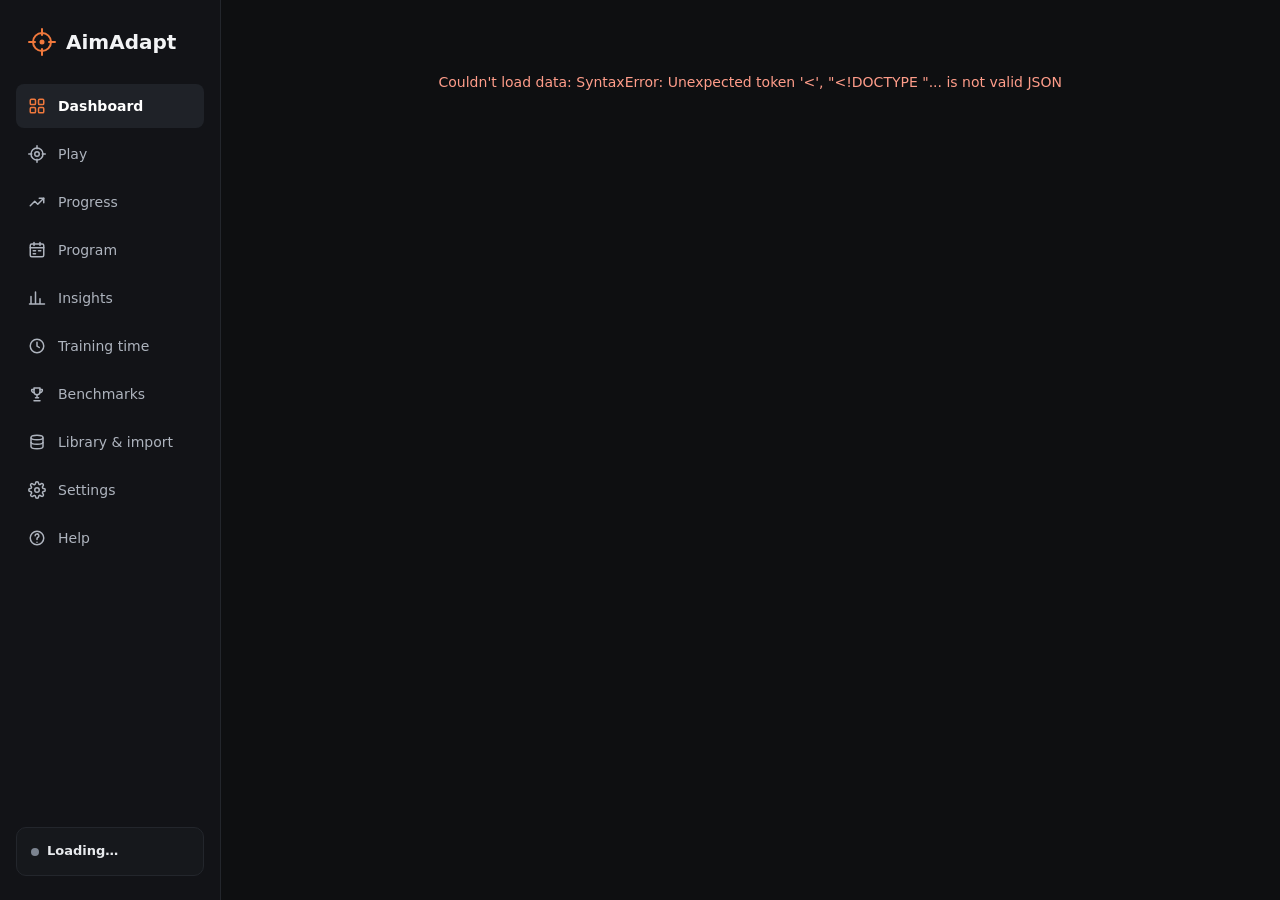
==== crates/aimadapt-app/ui/index.html @ 9742825e "Rename RustyAim to AimAdapt The old name was taken. The app, window titles, guide, docs, crates (aim" ====
<!doctype html>
<html lang="en">
<head>
<meta charset="utf-8">
<meta name="viewport" content="width=device-width, initial-scale=1">
<title>AimAdapt</title>
<link rel="stylesheet" href="styles.css">
</head>
<body>
<div class="app">
  <nav class="sidebar" aria-label="Main">
    <div class="brand">
      <svg width="28" height="28" viewBox="0 0 28 28" aria-hidden="true"><circle cx="14" cy="14" r="9" fill="none" stroke="#f0783c" stroke-width="2"></circle><circle cx="14" cy="14" r="2.5" fill="#f0783c"></circle><path d="M14 1v6M14 21v6M1 14h6M21 14h6" stroke="#f0783c" stroke-width="2" stroke-linecap="round"></path></svg>
      AimAdapt
    </div>
    <a class="nav" href="#dashboard" data-view="dashboard">
      <svg width="18" height="18" viewBox="0 0 24 24" fill="none" stroke-width="2" aria-hidden="true"><rect x="3" y="3" width="7" height="7" rx="1.5"></rect><rect x="14" y="3" width="7" height="7" rx="1.5"></rect><rect x="3" y="14" width="7" height="7" rx="1.5"></rect><rect x="14" y="14" width="7" height="7" rx="1.5"></rect></svg>Dashboard</a>
    <a class="nav" href="#play" data-view="play">
      <svg width="18" height="18" viewBox="0 0 24 24" fill="none" stroke-width="2" stroke-linecap="round" aria-hidden="true"><circle cx="12" cy="12" r="8"></circle><circle cx="12" cy="12" r="3"></circle><path d="M12 1v4M12 19v4M1 12h4M19 12h4"></path></svg>Play</a>
    <a class="nav" href="#progress" data-view="progress">
      <svg width="18" height="18" viewBox="0 0 24 24" fill="none" stroke-width="2" stroke-linecap="round" stroke-linejoin="round" aria-hidden="true"><path d="M3 17l6-6 4 4 8-8"></path><path d="M15 7h6v6"></path></svg>Progress</a>
    <a class="nav" href="#program" data-view="program">
      <svg width="18" height="18" viewBox="0 0 24 24" fill="none" stroke-width="2" stroke-linecap="round" stroke-linejoin="round" aria-hidden="true"><rect x="3" y="4" width="18" height="17" rx="2"></rect><path d="M3 9h18M8 2v4M16 2v4M7 13h3M7 17h3M14 13h3"></path></svg>Program</a>
    <a class="nav" href="#insights" data-view="insights">
      <svg width="18" height="18" viewBox="0 0 24 24" fill="none" stroke-width="2" stroke-linecap="round" aria-hidden="true"><path d="M4 20V10M10 20V4M16 20v-7M22 20H2"></path></svg>Insights</a>
    <a class="nav" href="#training" data-view="training">
      <svg width="18" height="18" viewBox="0 0 24 24" fill="none" stroke-width="2" stroke-linecap="round" aria-hidden="true"><circle cx="12" cy="12" r="9"></circle><path d="M12 7v5l3 2"></path></svg>Training time</a>
    <a class="nav" href="#benchmarks" data-view="benchmarks">
      <svg width="18" height="18" viewBox="0 0 24 24" fill="none" stroke-width="2" stroke-linecap="round" stroke-linejoin="round" aria-hidden="true"><path d="M8 4h8v5a4 4 0 0 1-8 0z"></path><path d="M8 6H5a3 3 0 0 0 3 4M16 6h3a3 3 0 0 1-3 4"></path><path d="M12 13v4M8 21h8M10 17h4"></path></svg>Benchmarks</a>
    <a class="nav" href="#library" data-view="library">
      <svg width="18" height="18" viewBox="0 0 24 24" fill="none" stroke-width="2" aria-hidden="true"><ellipse cx="12" cy="6" rx="8" ry="3"></ellipse><path d="M4 6v12c0 1.7 3.6 3 8 3s8-1.3 8-3V6"></path><path d="M4 12c0 1.7 3.6 3 8 3s8-1.3 8-3"></path></svg>Library &amp; import</a>
    <a class="nav" href="#settings" data-view="settings">
      <svg width="18" height="18" viewBox="0 0 24 24" fill="none" stroke-width="2" stroke-linecap="round" aria-hidden="true"><circle cx="12" cy="12" r="3"></circle><path d="M19.4 15a1.7 1.7 0 0 0 .3 1.8l.1.1a2 2 0 1 1-2.8 2.8l-.1-.1a1.7 1.7 0 0 0-1.8-.3 1.7 1.7 0 0 0-1 1.5V21a2 2 0 1 1-4 0v-.1a1.7 1.7 0 0 0-1.1-1.5 1.7 1.7 0 0 0-1.8.3l-.1.1a2 2 0 1 1-2.8-2.8l.1-.1a1.7 1.7 0 0 0 .3-1.8 1.7 1.7 0 0 0-1.5-1H3a2 2 0 1 1 0-4h.1a1.7 1.7 0 0 0 1.5-1.1 1.7 1.7 0 0 0-.3-1.8l-.1-.1a2 2 0 1 1 2.8-2.8l.1.1a1.7 1.7 0 0 0 1.8.3H9a1.7 1.7 0 0 0 1-1.5V3a2 2 0 1 1 4 0v.1a1.7 1.7 0 0 0 1 1.5 1.7 1.7 0 0 0 1.8-.3l.1-.1a2 2 0 1 1 2.8 2.8l-.1.1a1.7 1.7 0 0 0-.3 1.8V9a1.7 1.7 0 0 0 1.5 1H21a2 2 0 1 1 0 4h-.1a1.7 1.7 0 0 0-1.5 1z"></path></svg>Settings</a>
    <a class="nav" href="#help" data-view="help">
      <svg width="18" height="18" viewBox="0 0 24 24" fill="none" stroke-width="2" stroke-linecap="round" aria-hidden="true"><circle cx="12" cy="12" r="9"></circle><path d="M9.5 9a2.5 2.5 0 1 1 3.5 2.3c-.6.3-1 .9-1 1.6V14M12 17.5v.01"></path></svg>Help</a>
    <div class="status" id="status">
      <div class="status-title"><span class="dot off"></span>Loading…</div>
    </div>
  </nav>
  <main class="content" id="main" tabindex="-1">
    <div class="empty-state">Loading your training data…</div>
  </main>
</div>
<script src="app.js"></script>
<script src="trainer.js"></script>
<script src="insights.js"></script>
<script src="settings.js"></script>
<script src="program.js"></script>
<script src="help.js"></script>
</body>
</html>
---- crates/aimadapt-app/ui/styles.css ----
:root {
  --bg: #0e0f11;
  --sidebar: #121317;
  --surface: #16181c;
  --surface-2: #1b1e23;
  --well: #0f1013;
  --border: #262a31;
  --border-soft: #23262c;
  --control: #2e333b;
  --text: #e8eaed;
  --text-strong: #f3f4f6;
  --muted: #aeb4be;
  --dim: #9aa1ac;
  --faint: #7c8490;
  --rust: #f0783c;
  --rust-text: #f59a62;
  --rust-tint: #24170f;
  --rust-border: #4d2b18;
  --rust-on: #1a0e07;
  --blue: #5aa9ff;
  --gold: #f2c14e;
  --session: #4a5160;
  --heat-1: #4a2a1a;
  --heat-2: #8a4422;
  --heat-3: #c65a2a;
  --heat-4: #f0783c;
  --font: "Segoe UI Variable Text", "Segoe UI", system-ui, sans-serif;
  --font-display: "Segoe UI Variable Display", "Segoe UI", system-ui, sans-serif;
  --font-mono: "Cascadia Mono", "Cascadia Code", Consolas, monospace;
  color-scheme: dark;
}

* { box-sizing: border-box; }
html, body { margin: 0; height: 100%; background: var(--bg); }
body { color: var(--text); font: 14px/1.45 var(--font); }
a { color: var(--rust-text); text-decoration: none; }
a:hover { color: #ffb98c; }
button, input, select { font: inherit; color: inherit; }
button { cursor: pointer; }
h1, h2, h3 { margin: 0; font-family: var(--font-display); color: var(--text-strong); letter-spacing: -0.01em; }
h1 { font-size: 32px; font-weight: 700; }
h2 { font-size: 18px; font-weight: 700; }
h3 { font-size: 16px; font-weight: 700; }
.mono { font-family: var(--font-mono); }
.muted { color: var(--dim); }
.small { font-size: 12px; }
.sr-only { position: absolute; width: 1px; height: 1px; overflow: hidden; clip: rect(0 0 0 0); }

/* Layout */
.app { display: flex; flex-wrap: wrap; min-height: 100vh; }
.sidebar { flex: 1 1 220px; max-width: 100%; padding: 24px 16px; background: var(--sidebar); border-right: 1px solid var(--border-soft); display: flex; flex-direction: column; gap: 4px; }
.brand { display: flex; align-items: center; gap: 10px; padding: 4px 12px 24px; font: 700 20px var(--font-display); color: var(--text-strong); }
.nav { display: flex; align-items: center; gap: 12px; min-height: 44px; padding: 0 12px; border-radius: 8px; color: var(--muted); font-weight: 500; }
.nav svg { stroke: currentColor; }
.nav:hover { background: #1a1d22; color: #fff; }
.nav.active { background: #1f2228; color: #fff; font-weight: 600; }
.nav.active svg { stroke: var(--rust); }
.status { margin-top: auto; padding: 14px; border-radius: 10px; background: var(--surface); border: 1px solid var(--border-soft); display: flex; flex-direction: column; gap: 4px; }
.status-title { display: flex; align-items: center; gap: 8px; font-weight: 600; font-size: 13px; }
.dot { width: 8px; height: 8px; border-radius: 50%; background: var(--blue); flex: none; }
.dot.off { background: var(--faint); }
.content { flex: 999 1 560px; min-width: 0; padding: 32px 40px 56px; }
.page { display: flex; flex-direction: column; gap: 24px; }
.page-head { display: flex; flex-wrap: wrap; align-items: flex-end; justify-content: space-between; gap: 16px; }
.eyebrow { font-size: 13px; color: var(--dim); font-weight: 500; margin-bottom: 4px; }
.row { display: flex; flex-wrap: wrap; gap: 16px; }
.row > * { min-width: 0; }
.grow-3 { flex: 3 1 480px; }
.grow-2 { flex: 2 1 340px; }
.grow-1 { flex: 1 1 320px; }
.grid { display: grid; grid-template-columns: repeat(auto-fit, minmax(300px, 1fr)); gap: 16px; align-items: start; }
.kpis { display: grid; grid-template-columns: repeat(auto-fit, minmax(170px, 1fr)); gap: 16px; }

/* Cards */
.card { background: var(--surface); border: 1px solid var(--border); border-radius: 12px; padding: 20px; display: flex; flex-direction: column; gap: 14px; }
.card-head { display: flex; flex-wrap: wrap; justify-content: space-between; align-items: baseline; gap: 8px; }
.kpi { background: var(--surface); border: 1px solid var(--border); border-radius: 12px; padding: 18px 20px; display: flex; flex-direction: column; gap: 4px; }
.kpi-label { font-size: 12px; font-weight: 600; letter-spacing: 0.05em; text-transform: uppercase; color: var(--dim); }
.kpi-value { font: 600 28px var(--font-mono); color: var(--text-strong); }
.kpi-value small { font-size: 15px; color: var(--dim); }
.kpi-note { font-size: 13px; color: var(--dim); }
.tile { padding: 12px 14px; border-radius: 10px; background: var(--surface-2); }
.tile .kpi-value { font-size: 20px; }
.note { padding: 14px; border-radius: 10px; background: var(--surface-2); display: flex; flex-direction: column; gap: 4px; }
.note-title { font-weight: 600; color: var(--text-strong); }
.note-body { font-size: 13px; color: var(--muted); }
.banner { display: flex; flex-wrap: wrap; align-items: center; gap: 16px; padding: 16px 20px; border-radius: 12px; background: var(--rust-tint); border: 1px solid var(--rust-border); }
.banner-title { font-weight: 600; color: #ffe3d2; }
.banner-body { font-size: 13px; color: #d9b9a6; }
.banner.info { background: #13202f; border-color: #23405f; }
.banner.info .banner-title { color: #dceBff; }
.banner.info .banner-body { color: #a9c4e4; }
.bar-track { height: 6px; border-radius: 3px; background: var(--border); overflow: hidden; }
.bar-fill { height: 100%; background: var(--rust); }

/* Controls */
.btn { min-height: 44px; padding: 0 16px; border-radius: 10px; border: 1px solid var(--control); background: #1a1d22; color: var(--text); font-weight: 500; display: inline-flex; align-items: center; gap: 8px; }
.btn:hover { background: #22262c; }
.btn.primary { background: var(--rust); border-color: var(--rust); color: var(--rust-on); font-weight: 600; }
.btn.primary:hover { background: #f58a52; }
.btn:disabled { opacity: 0.6; cursor: default; }
.chips { display: flex; flex-wrap: wrap; gap: 6px; }
.chip { min-height: 32px; padding: 0 12px; border-radius: 16px; border: 1px solid var(--control); background: transparent; color: var(--muted); font-size: 12px; font-weight: 500; }
.chip.on { border-color: var(--rust); background: #2a1a12; color: #ffd9c4; font-weight: 600; }
.field { display: flex; align-items: center; gap: 8px; min-height: 44px; padding: 0 12px; border-radius: 10px; border: 1px solid var(--control); background: var(--well); }
.field input { flex: 1; min-width: 0; border: 0; outline: none; background: transparent; }
select.select { min-height: 44px; padding: 0 12px; border-radius: 10px; border: 1px solid var(--control); background: #1a1d22; }
.icon-btn { width: 40px; height: 40px; border-radius: 8px; border: 1px solid var(--control); background: #1a1d22; display: inline-flex; align-items: center; justify-content: center; }

/* Lists and tables */
.list-row { display: flex; align-items: center; gap: 12px; padding: 10px 0; border-top: 1px solid var(--border-soft); }
.list-row .main { flex: 1; min-width: 0; }
.list-row .title { font-weight: 600; color: var(--text-strong); overflow: hidden; text-overflow: ellipsis; white-space: nowrap; }
.list-row .sub { font-size: 12px; color: var(--dim); }
.num { font-family: var(--font-mono); font-weight: 600; }
.pos { color: var(--blue); }
.table-wrap { overflow-x: auto; }
table { width: 100%; border-collapse: collapse; font-size: 13px; }
th { padding: 8px; text-align: left; color: var(--dim); font-weight: 600; }
td { padding: 9px 8px; border-top: 1px solid var(--border-soft); }
th:first-child, td:first-child { padding-left: 0; }
td.r, th.r { text-align: right; }
.tag { display: inline-block; padding: 1px 8px; border-radius: 10px; font-size: 11px; font-weight: 600; background: #2a1a12; color: #ffd9c4; }
.tag.gold { background: #2e2610; color: var(--gold); }
.tag.grey { background: var(--surface-2); color: var(--dim); }
.path { padding: 12px 14px; border-radius: 10px; background: var(--well); border: 1px solid var(--border-soft); font: 13px var(--font-mono); color: #cdd2d9; overflow-x: auto; white-space: nowrap; }

/* Scenario picker */
.scenario-list { display: flex; flex-direction: column; max-height: 720px; overflow-y: auto; }
.scenario-item { display: flex; gap: 10px; align-items: center; text-align: left; padding: 12px; border: 0; border-top: 1px solid var(--border-soft); background: transparent; border-radius: 0; }
.scenario-item:hover { background: #1a1d22; }
.scenario-item.on { border: 1px solid var(--rust-border); background: var(--rust-tint); border-radius: 10px; }
.scenario-item .name { display: block; font-weight: 500; color: var(--text); }
.scenario-item .sub { display: block; font-size: 12px; color: var(--dim); }

/* Charts */
.legend { display: flex; flex-wrap: wrap; gap: 16px; font-size: 12px; color: var(--muted); }
.legend span { display: inline-flex; align-items: center; gap: 6px; }
.swatch { width: 10px; height: 10px; border-radius: 2px; display: inline-block; }
.bars { position: relative; flex: 1; min-height: 220px; display: flex; gap: 12px; }
.bars .goal { position: absolute; left: 0; right: 0; border-top: 2px dashed #5c6370; pointer-events: none; }
.bar-col { flex: 1; display: flex; flex-direction: column; align-items: center; gap: 6px; min-width: 0; }
.bar-val { height: 18px; font: 12px var(--font-mono); color: var(--text); white-space: nowrap; }
.bar-area { flex: 1; width: 100%; display: flex; gap: 4px; align-items: flex-end; justify-content: center; border-bottom: 1px solid var(--control); }
.bar { width: 40%; max-width: 22px; border-radius: 4px 4px 0 0; }
.bar-label { height: 18px; font-size: 12px; color: var(--dim); white-space: nowrap; }
.today .bar-val, .today .bar-label { color: var(--rust-text); font-weight: 600; }
.hbar { display: flex; align-items: center; gap: 10px; }
.hbar .lbl { width: 40px; color: var(--muted); }
.hbar .track { flex: 1; height: 18px; background: var(--surface-2); border-radius: 4px; overflow: hidden; }
.hbar .fill { height: 100%; background: var(--rust); border-radius: 4px; }
.hbar .val { width: 60px; text-align: right; font-family: var(--font-mono); }
.calendar { display: grid; grid-template-columns: repeat(7, minmax(0, 1fr)); gap: 6px; }
.cal-head { font-size: 12px; color: var(--dim); text-align: center; }
.cal { height: 52px; border-radius: 8px; background: var(--surface-2); padding: 6px 8px; display: flex; flex-direction: column; justify-content: space-between; font-size: 12px; color: var(--dim); }
.cal.out { background: #121317; color: #5c6370; }
.cal .mins { font: 600 12px var(--font-mono); color: #fff; }
.cal.l1 { background: var(--heat-1); color: #e8c9b6; }
.cal.l2 { background: var(--heat-2); color: #ffe3d2; }
.cal.l3 { background: var(--heat-3); color: #ffe3d2; }
.cal.l4 { background: var(--heat-4); color: #2a1206; }
.cal.l4 .mins { color: var(--rust-on); }
.cal.is-today { outline: 2px solid var(--rust); outline-offset: -2px; color: #fff; font-weight: 600; }
.heat-legend { display: flex; align-items: center; gap: 6px; font-size: 12px; color: var(--dim); justify-content: flex-end; }
.heat-legend i { width: 14px; height: 14px; border-radius: 3px; display: inline-block; }
.timeline { display: flex; flex-direction: column; gap: 10px; }
.tl-row { display: flex; align-items: center; gap: 12px; }
.tl-day { width: 72px; font-size: 13px; color: var(--muted); flex: none; }
.tl-track { position: relative; flex: 1; height: 26px; background: var(--surface-2); border-radius: 6px; }
.tl-track.empty { background: transparent; border: 1px dashed var(--session); }
.tl-block { position: absolute; top: 3px; bottom: 3px; min-width: 4px; background: var(--rust); border-radius: 4px; }
.tl-total { width: 56px; text-align: right; font: 13px var(--font-mono); flex: none; }
.tl-axis { position: relative; flex: 1; height: 16px; font: 11px var(--font-mono); color: var(--dim); }
.tl-axis span { position: absolute; transform: translateX(-50%); }
.hours { height: 140px; display: flex; gap: 3px; align-items: flex-end; border-bottom: 1px solid var(--control); }
.hours div { flex: 1; background: var(--rust); border-radius: 3px 3px 0 0; min-height: 0; }
.hour-axis { display: flex; gap: 3px; font: 11px var(--font-mono); color: var(--dim); }
.hour-axis span { flex: 1; }
svg text { font-family: var(--font); }
.empty-state { padding: 40px 20px; text-align: center; color: var(--dim); }
.error { color: #ff9d8a; }

/* Play screen and scenario editor */
.form-grid { display: grid; grid-template-columns: repeat(auto-fit, minmax(240px, 1fr)); gap: 14px 18px; align-items: start; }
.form-row { display: flex; flex-direction: column; gap: 6px; min-width: 0; }
.form-row > span:first-child, .form-row > label { font-size: 12px; font-weight: 600; color: var(--muted); }
.form-row.check { flex-direction: row; align-items: center; gap: 10px; min-height: 44px; }
.form-row.check input { width: 18px; height: 18px; accent-color: var(--rust); }
.form-row.check span { font-size: 14px; font-weight: 500; color: var(--text); }
.form-row .help { font-size: 12px; color: var(--dim); }
.field:has(input[type="color"]) { max-width: 140px; }
.field input[type="color"] { padding: 0; height: 30px; border: 0; background: transparent; cursor: pointer; }
.field input[type="number"] { font-family: var(--font-mono); }
.pair { display: flex; flex-wrap: wrap; align-items: center; gap: 8px; }
.pair .field { flex: 1 1 90px; }
.textarea { width: 100%; padding: 10px 12px; border-radius: 10px; border: 1px solid var(--control); background: var(--well); color: var(--text); font: inherit; resize: vertical; }
.editor-groups { display: flex; flex-direction: column; gap: 16px; }
.problems { margin: 6px 0 0; padding-left: 18px; color: #ffd9c4; font-size: 13px; }
.scenario-card h3 { font-size: 17px; }
.scenario-card .chips .btn { min-height: 38px; }

/* Workouts, knobs, display helper */
.workout-list { display: flex; flex-direction: column; }
.workout-row { display: flex; flex-wrap: wrap; align-items: center; gap: 12px; padding: 12px 0; border-top: 1px solid var(--border-soft); }
.workout-row:first-child { border-top: 0; }
.workout-row .main { flex: 1 1 320px; min-width: 0; display: flex; flex-direction: column; gap: 2px; }
.workout-row .title { font-weight: 600; color: var(--text-strong); }
.workout-row .sub { font-size: 12px; color: var(--dim); }
.knobs, .workout-items { display: flex; flex-direction: column; gap: 8px; }
.knob-row { display: grid; grid-template-columns: minmax(150px, 1.4fr) minmax(90px, 1fr) minmax(90px, 1fr) 40px; align-items: center; gap: 8px; }
.knob-row .select, .knob-row .field { min-width: 0; width: 100%; }
.workout-items .knob-row { grid-template-columns: 20px minmax(160px, 2fr) minmax(90px, 0.8fr) minmax(110px, 1fr) 40px 40px 40px; }
.form-row.wide { grid-column: 1 / -1; }
.size-helper { display: flex; flex-wrap: wrap; align-items: center; gap: 8px; font-size: 13px; color: var(--muted); }
.small-field { width: 100px; }
.card h3 { margin-top: 4px; }
.neg { color: #ff9d8a; }
.hbars { display: flex; flex-direction: column; gap: 8px; }
.hbar .lbl.wide { width: 96px; font-size: 12px; }
.hbar .val { width: 52px; }
.hbar .fill { display: block; }
.insight-grid { columns: 2 460px; column-gap: 16px; }
.insight-grid > .card { break-inside: avoid; margin-bottom: 16px; }

/* Settings profiles */
.profile-bar { display: flex; flex-wrap: wrap; align-items: center; gap: 12px 16px; padding: 12px 16px; border-radius: 12px; background: var(--surface); border: 1px solid var(--border); }
.profile-pick { display: flex; align-items: center; gap: 10px; }
.profile-bar > .small { flex: 1 1 280px; }
.field-label { margin-top: 4px; }
.link-btn { border: 0; background: none; padding: 0; color: var(--rust-text); font-size: 12px; text-decoration: underline; }
.crosshair-preview { display: flex; align-items: center; gap: 12px; }
.crosshair-preview svg { border-radius: 8px; image-rendering: pixelated; }

/* Program */
.today-card { border-color: var(--rust-border); }
.blocks { display: flex; flex-direction: column; gap: 6px; font-size: 13px; }
.block-row { display: flex; gap: 12px; }
.block-label { width: 96px; flex: none; color: var(--dim); font-weight: 600; font-size: 12px; text-transform: uppercase; letter-spacing: 0.04em; padding-top: 1px; }
.week-grid { display: grid; grid-template-columns: repeat(7, minmax(0, 1fr)); gap: 8px; }
@media (max-width: 900px) { .week-grid { grid-template-columns: repeat(2, minmax(0, 1fr)); } }
.week-day { padding: 12px; border-radius: 10px; background: var(--surface-2); display: flex; flex-direction: column; gap: 6px; min-width: 0; }
.week-day.rest { background: #121317; }
.week-day.is-today { outline: 2px solid var(--rust); outline-offset: -2px; }
.week-day .tag { align-self: flex-start; }
.wd-name { font-weight: 600; color: var(--text-strong); }
.wd-focus { min-height: 32px; }
.hbar .lbl.skill-lbl { width: 140px; font-size: 13px; }
.hbar .track.diverge { position: relative; background: var(--surface-2); }
.hbar .track.diverge::before { content: ""; position: absolute; left: 50%; top: 0; bottom: 0; border-left: 1px solid var(--control); }
.hbar .track.diverge .fill { position: absolute; top: 0; bottom: 0; }
.neg-fill { background: #c65a5a !important; }

/* Help */
.head-actions { display: flex; flex-wrap: wrap; align-items: center; gap: 8px; }
.help-link { display: inline-flex; align-items: center; gap: 6px; min-height: 32px; padding: 0 10px; border-radius: 8px; color: var(--muted); font-size: 13px; }
.help-link:hover { color: var(--text-strong); background: var(--surface-2); }
.help-search { min-width: 240px; }
.help-layout { display: flex; gap: 20px; align-items: flex-start; }
.help-toc { position: sticky; top: 16px; flex: 0 0 200px; padding: 12px; gap: 2px; }
.help-toc a { display: block; padding: 6px 8px; border-radius: 6px; color: var(--muted); font-size: 13px; }
.help-toc a:hover { color: var(--text-strong); background: var(--surface-2); }
.help-body { flex: 1 1 0; min-width: 0; display: flex; flex-direction: column; gap: 16px; }
.guide { scroll-margin-top: 16px; font-size: 14px; line-height: 1.6; color: var(--text); }
.guide p, .guide ul, .guide ol { margin: 0; }
.guide ul, .guide ol { padding-left: 22px; display: flex; flex-direction: column; gap: 4px; }
.guide li > ul { margin-top: 4px; }
.guide h3 { font-size: 15px; margin: 6px 0 0; }
.guide strong { color: var(--text-strong); }
.guide code { font-family: var(--font-mono); font-size: 12.5px; background: var(--well); border: 1px solid var(--border-soft); border-radius: 4px; padding: 1px 5px; }
.guide a { color: var(--blue); }
.guide td, .guide th { vertical-align: top; }
@media (max-width: 760px) {
  .help-layout { flex-direction: column; }
  .help-toc { position: static; flex: none; width: 100%; display: flex; flex-wrap: wrap; }
}
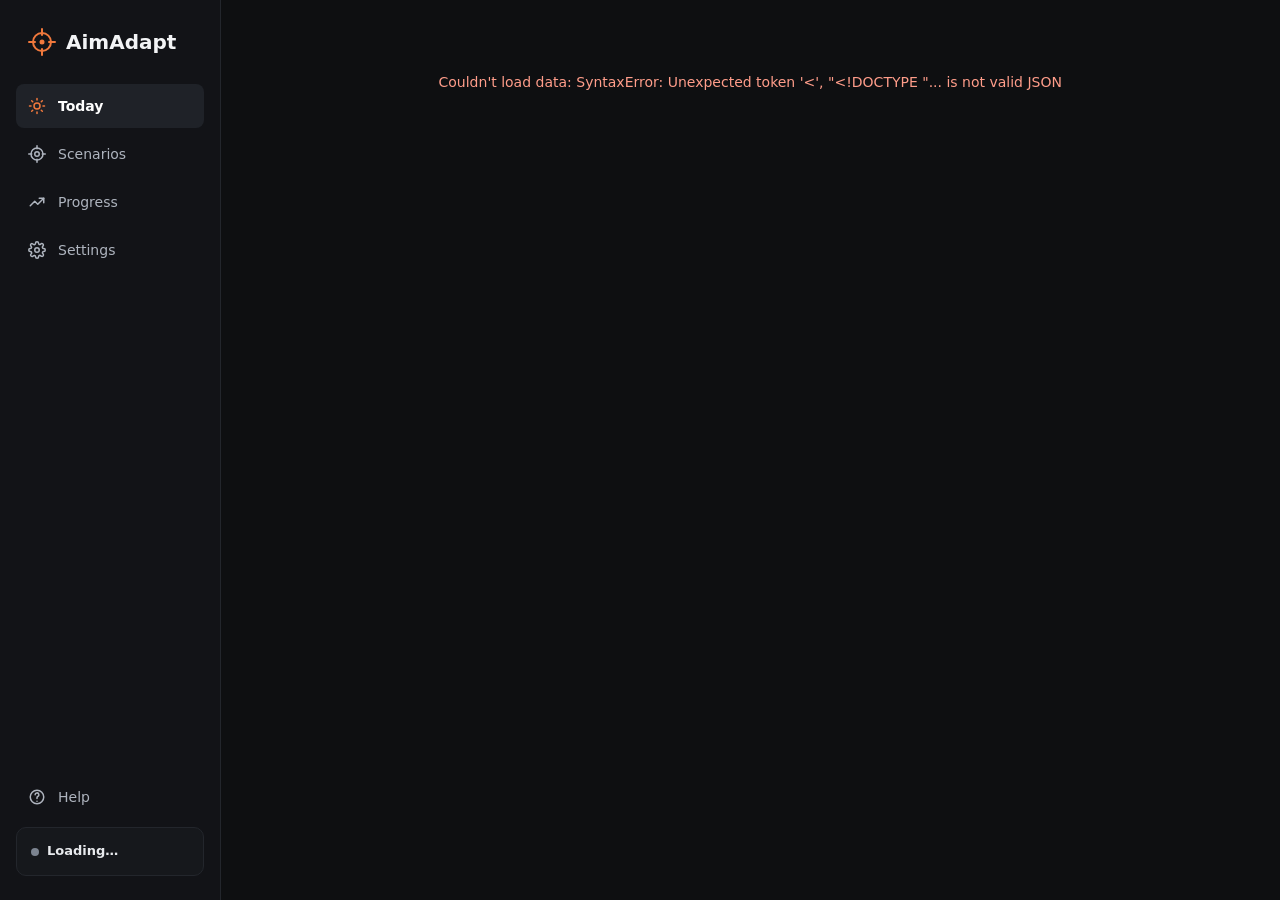
==== commit 867abaf4: "Simplify the app to four pages: Today, Scenarios, Progress, Settings The sidebar had grown to nine p" ====
--- a/crates/aimadapt-app/ui/index.html
+++ b/crates/aimadapt-app/ui/index.html
@@ -13,28 +13,20 @@
       <svg width="28" height="28" viewBox="0 0 28 28" aria-hidden="true"><circle cx="14" cy="14" r="9" fill="none" stroke="#f0783c" stroke-width="2"></circle><circle cx="14" cy="14" r="2.5" fill="#f0783c"></circle><path d="M14 1v6M14 21v6M1 14h6M21 14h6" stroke="#f0783c" stroke-width="2" stroke-linecap="round"></path></svg>
       AimAdapt
     </div>
-    <a class="nav" href="#dashboard" data-view="dashboard">
-      <svg width="18" height="18" viewBox="0 0 24 24" fill="none" stroke-width="2" aria-hidden="true"><rect x="3" y="3" width="7" height="7" rx="1.5"></rect><rect x="14" y="3" width="7" height="7" rx="1.5"></rect><rect x="3" y="14" width="7" height="7" rx="1.5"></rect><rect x="14" y="14" width="7" height="7" rx="1.5"></rect></svg>Dashboard</a>
-    <a class="nav" href="#play" data-view="play">
-      <svg width="18" height="18" viewBox="0 0 24 24" fill="none" stroke-width="2" stroke-linecap="round" aria-hidden="true"><circle cx="12" cy="12" r="8"></circle><circle cx="12" cy="12" r="3"></circle><path d="M12 1v4M12 19v4M1 12h4M19 12h4"></path></svg>Play</a>
+    <a class="nav" href="#today" data-view="today">
+      <svg width="18" height="18" viewBox="0 0 24 24" fill="none" stroke-width="2" stroke-linecap="round" aria-hidden="true"><circle cx="12" cy="12" r="4"></circle><path d="M12 2v2M12 20v2M2 12h2M20 12h2M4.9 4.9l1.4 1.4M17.7 17.7l1.4 1.4M4.9 19.1l1.4-1.4M17.7 6.3l1.4-1.4"></path></svg>Today</a>
+    <a class="nav" href="#scenarios" data-view="scenarios">
+      <svg width="18" height="18" viewBox="0 0 24 24" fill="none" stroke-width="2" stroke-linecap="round" aria-hidden="true"><circle cx="12" cy="12" r="8"></circle><circle cx="12" cy="12" r="3"></circle><path d="M12 1v4M12 19v4M1 12h4M19 12h4"></path></svg>Scenarios</a>
     <a class="nav" href="#progress" data-view="progress">
       <svg width="18" height="18" viewBox="0 0 24 24" fill="none" stroke-width="2" stroke-linecap="round" stroke-linejoin="round" aria-hidden="true"><path d="M3 17l6-6 4 4 8-8"></path><path d="M15 7h6v6"></path></svg>Progress</a>
-    <a class="nav" href="#program" data-view="program">
-      <svg width="18" height="18" viewBox="0 0 24 24" fill="none" stroke-width="2" stroke-linecap="round" stroke-linejoin="round" aria-hidden="true"><rect x="3" y="4" width="18" height="17" rx="2"></rect><path d="M3 9h18M8 2v4M16 2v4M7 13h3M7 17h3M14 13h3"></path></svg>Program</a>
-    <a class="nav" href="#insights" data-view="insights">
-      <svg width="18" height="18" viewBox="0 0 24 24" fill="none" stroke-width="2" stroke-linecap="round" aria-hidden="true"><path d="M4 20V10M10 20V4M16 20v-7M22 20H2"></path></svg>Insights</a>
-    <a class="nav" href="#training" data-view="training">
-      <svg width="18" height="18" viewBox="0 0 24 24" fill="none" stroke-width="2" stroke-linecap="round" aria-hidden="true"><circle cx="12" cy="12" r="9"></circle><path d="M12 7v5l3 2"></path></svg>Training time</a>
-    <a class="nav" href="#benchmarks" data-view="benchmarks">
-      <svg width="18" height="18" viewBox="0 0 24 24" fill="none" stroke-width="2" stroke-linecap="round" stroke-linejoin="round" aria-hidden="true"><path d="M8 4h8v5a4 4 0 0 1-8 0z"></path><path d="M8 6H5a3 3 0 0 0 3 4M16 6h3a3 3 0 0 1-3 4"></path><path d="M12 13v4M8 21h8M10 17h4"></path></svg>Benchmarks</a>
-    <a class="nav" href="#library" data-view="library">
-      <svg width="18" height="18" viewBox="0 0 24 24" fill="none" stroke-width="2" aria-hidden="true"><ellipse cx="12" cy="6" rx="8" ry="3"></ellipse><path d="M4 6v12c0 1.7 3.6 3 8 3s8-1.3 8-3V6"></path><path d="M4 12c0 1.7 3.6 3 8 3s8-1.3 8-3"></path></svg>Library &amp; import</a>
     <a class="nav" href="#settings" data-view="settings">
       <svg width="18" height="18" viewBox="0 0 24 24" fill="none" stroke-width="2" stroke-linecap="round" aria-hidden="true"><circle cx="12" cy="12" r="3"></circle><path d="M19.4 15a1.7 1.7 0 0 0 .3 1.8l.1.1a2 2 0 1 1-2.8 2.8l-.1-.1a1.7 1.7 0 0 0-1.8-.3 1.7 1.7 0 0 0-1 1.5V21a2 2 0 1 1-4 0v-.1a1.7 1.7 0 0 0-1.1-1.5 1.7 1.7 0 0 0-1.8.3l-.1.1a2 2 0 1 1-2.8-2.8l.1-.1a1.7 1.7 0 0 0 .3-1.8 1.7 1.7 0 0 0-1.5-1H3a2 2 0 1 1 0-4h.1a1.7 1.7 0 0 0 1.5-1.1 1.7 1.7 0 0 0-.3-1.8l-.1-.1a2 2 0 1 1 2.8-2.8l.1.1a1.7 1.7 0 0 0 1.8.3H9a1.7 1.7 0 0 0 1-1.5V3a2 2 0 1 1 4 0v.1a1.7 1.7 0 0 0 1 1.5 1.7 1.7 0 0 0 1.8-.3l.1-.1a2 2 0 1 1 2.8 2.8l-.1.1a1.7 1.7 0 0 0-.3 1.8V9a1.7 1.7 0 0 0 1.5 1H21a2 2 0 1 1 0 4h-.1a1.7 1.7 0 0 0-1.5 1z"></path></svg>Settings</a>
+    <div class="nav-foot">
     <a class="nav" href="#help" data-view="help">
       <svg width="18" height="18" viewBox="0 0 24 24" fill="none" stroke-width="2" stroke-linecap="round" aria-hidden="true"><circle cx="12" cy="12" r="9"></circle><path d="M9.5 9a2.5 2.5 0 1 1 3.5 2.3c-.6.3-1 .9-1 1.6V14M12 17.5v.01"></path></svg>Help</a>
     <div class="status" id="status">
       <div class="status-title"><span class="dot off"></span>Loading…</div>
+    </div>
     </div>
   </nav>
   <main class="content" id="main" tabindex="-1">
@@ -44,8 +36,11 @@
 <script src="app.js"></script>
 <script src="trainer.js"></script>
 <script src="insights.js"></script>
+<script src="replay.js"></script>
 <script src="settings.js"></script>
 <script src="program.js"></script>
+<script src="scenarios.js"></script>
+<script src="today.js"></script>
 <script src="help.js"></script>
 </body>
 </html>
--- a/crates/aimadapt-app/ui/styles.css
+++ b/crates/aimadapt-app/ui/styles.css
@@ -55,7 +55,8 @@
 .nav:hover { background: #1a1d22; color: #fff; }
 .nav.active { background: #1f2228; color: #fff; font-weight: 600; }
 .nav.active svg { stroke: var(--rust); }
-.status { margin-top: auto; padding: 14px; border-radius: 10px; background: var(--surface); border: 1px solid var(--border-soft); display: flex; flex-direction: column; gap: 4px; }
+.nav-foot { margin-top: auto; padding-top: 16px; display: flex; flex-direction: column; gap: 8px; }
+.status { padding: 14px; border-radius: 10px; background: var(--surface); border: 1px solid var(--border-soft); display: flex; flex-direction: column; gap: 4px; }
 .status-title { display: flex; align-items: center; gap: 8px; font-weight: 600; font-size: 13px; }
 .dot { width: 8px; height: 8px; border-radius: 50%; background: var(--blue); flex: none; }
 .dot.off { background: var(--faint); }
@@ -196,16 +197,9 @@
 .textarea { width: 100%; padding: 10px 12px; border-radius: 10px; border: 1px solid var(--control); background: var(--well); color: var(--text); font: inherit; resize: vertical; }
 .editor-groups { display: flex; flex-direction: column; gap: 16px; }
 .problems { margin: 6px 0 0; padding-left: 18px; color: #ffd9c4; font-size: 13px; }
-.scenario-card h3 { font-size: 17px; }
-.scenario-card .chips .btn { min-height: 38px; }
 
 /* Workouts, knobs, display helper */
 .workout-list { display: flex; flex-direction: column; }
-.workout-row { display: flex; flex-wrap: wrap; align-items: center; gap: 12px; padding: 12px 0; border-top: 1px solid var(--border-soft); }
-.workout-row:first-child { border-top: 0; }
-.workout-row .main { flex: 1 1 320px; min-width: 0; display: flex; flex-direction: column; gap: 2px; }
-.workout-row .title { font-weight: 600; color: var(--text-strong); }
-.workout-row .sub { font-size: 12px; color: var(--dim); }
 .knobs, .workout-items { display: flex; flex-direction: column; gap: 8px; }
 .knob-row { display: grid; grid-template-columns: minmax(150px, 1.4fr) minmax(90px, 1fr) minmax(90px, 1fr) 40px; align-items: center; gap: 8px; }
 .knob-row .select, .knob-row .field { min-width: 0; width: 100%; }
@@ -219,13 +213,9 @@
 .hbar .lbl.wide { width: 96px; font-size: 12px; }
 .hbar .val { width: 52px; }
 .hbar .fill { display: block; }
-.insight-grid { columns: 2 460px; column-gap: 16px; }
-.insight-grid > .card { break-inside: avoid; margin-bottom: 16px; }
 
 /* Settings profiles */
-.profile-bar { display: flex; flex-wrap: wrap; align-items: center; gap: 12px 16px; padding: 12px 16px; border-radius: 12px; background: var(--surface); border: 1px solid var(--border); }
 .profile-pick { display: flex; align-items: center; gap: 10px; }
-.profile-bar > .small { flex: 1 1 280px; }
 .field-label { margin-top: 4px; }
 .link-btn { border: 0; background: none; padding: 0; color: var(--rust-text); font-size: 12px; text-decoration: underline; }
 .crosshair-preview { display: flex; align-items: center; gap: 12px; }
@@ -273,3 +263,73 @@
   .help-layout { flex-direction: column; }
   .help-toc { position: static; flex: none; width: 100%; display: flex; flex-wrap: wrap; }
 }
+
+/* Play area position */
+.area-custom { display: flex; flex-wrap: wrap; gap: 8px; }
+.area-preview { display: flex; align-items: center; gap: 12px; grid-column: 1 / -1; }
+.area-preview svg { flex: none; }
+
+/* Replay */
+.replay-stage { background: #0b0c0e; border-radius: 8px; overflow: hidden; }
+.replay-stage canvas { display: block; width: 100%; }
+.replay-bar { display: flex; flex-wrap: wrap; align-items: center; gap: 12px; }
+.replay-time { min-width: 110px; color: var(--muted); }
+.replay-scrub { position: relative; flex: 1 1 240px; height: 32px; }
+.replay-scrub canvas { position: absolute; inset: 0; width: 100%; height: 100%; pointer-events: none; }
+.replay-scrub input { position: absolute; inset: 0; width: 100%; height: 100%; margin: 0; background: transparent; accent-color: var(--rust); }
+
+/* Tabs (Progress, Settings): links, so each tab has an address */
+.tabs { display: flex; flex-wrap: wrap; gap: 4px; border-bottom: 1px solid var(--border); margin-top: -8px; }
+.tab { min-height: 44px; padding: 0 16px; display: inline-flex; align-items: center; color: var(--muted); font-weight: 500; border-bottom: 2px solid transparent; margin-bottom: -1px; }
+.tab:hover { color: #fff; }
+.tab.on { color: var(--text-strong); font-weight: 600; border-bottom-color: var(--rust); }
+
+.chip-link { min-height: 44px; padding: 0 14px; border-radius: 10px; border: 1px solid var(--control); background: var(--surface); color: var(--muted); display: inline-flex; align-items: center; gap: 8px; font-size: 13px; }
+.chip-link strong { color: var(--text-strong); font-weight: 600; }
+.chip-link.static { cursor: default; }
+.link-btn { padding: 0; min-height: 32px; border: 0; background: transparent; color: var(--rust-text); font: 500 13px var(--font); cursor: pointer; align-self: flex-start; }
+.link-btn:hover { color: #ffb98c; }
+.eyebrow.accent { color: var(--rust-text); font-weight: 600; letter-spacing: 0.05em; text-transform: uppercase; font-size: 12px; }
+.tag.blue { background: #13202f; color: #a9c4e4; }
+.small-btn { min-height: 32px; padding: 0 12px; font-size: 12px; }
+
+/* Scenarios: the list beside the selected one */
+.list-card { flex: 1 1 260px; max-width: 360px; align-self: flex-start; padding: 14px; gap: 10px; }
+.list-filters { display: grid; grid-template-columns: repeat(3, minmax(0, 1fr)); gap: 6px; }
+.list-filters label { display: flex; flex-direction: column; gap: 3px; font-size: 11px; font-weight: 600; color: var(--dim); min-width: 0; }
+.list-filters select.select { min-height: 34px; padding: 0 6px; font-size: 12px; min-width: 0; width: 100%; }
+.list-count { display: flex; justify-content: space-between; align-items: center; min-height: 28px; }
+.list-day { padding: 10px 4px 4px; font-size: 12px; font-weight: 600; color: var(--dim); }
+.scenario-list .scenario-item { color: inherit; border-top: 0; border-radius: 8px; padding: 9px 10px; }
+.scenario-item .main { flex: 1; min-width: 0; display: flex; flex-direction: column; }
+.scenario-item .name, .scenario-item .sub { overflow: hidden; text-overflow: ellipsis; white-space: nowrap; }
+.scenario-item .figure { font: 12px var(--font-mono); color: var(--muted); white-space: nowrap; }
+.detail { flex: 999 1 400px; min-width: 0; display: flex; flex-direction: column; gap: 16px; }
+.detail-title { font-size: 26px; margin-top: 4px; }
+.detail-head { gap: 12px; }
+.jumps { display: flex; flex-wrap: wrap; gap: 4px; border-top: 1px solid var(--border-soft); padding-top: 6px; }
+.jump { min-height: 40px; padding: 0 12px; border: 0; border-radius: 8px; background: transparent; color: var(--muted); font: 500 13px var(--font); cursor: pointer; }
+.jump:hover { background: #1a1d22; color: #fff; }
+#overview, #work-on, #insights, #runs { scroll-margin-top: 16px; }
+.insights-head { display: flex; justify-content: space-between; align-items: baseline; gap: 8px; margin-top: 8px; }
+.insight-cols { display: grid; grid-template-columns: repeat(auto-fit, minmax(min(420px, 100%), 1fr)); gap: 16px; align-items: start; }
+.steps { display: flex; flex-direction: column; }
+.step { display: grid; grid-template-columns: 28px minmax(0, 1fr) 80px 90px; gap: 12px; align-items: center; padding: 10px 0; border-top: 1px solid var(--border-soft); }
+
+/* Today */
+.day-progress { display: flex; flex-direction: column; gap: 6px; }
+.day-progress .small { display: flex; justify-content: space-between; }
+.drills { display: flex; flex-direction: column; }
+.drill { display: grid; grid-template-columns: 100px minmax(0, 1fr) 110px 110px; gap: 12px; align-items: center; padding: 10px 0; border-top: 1px solid var(--border-soft); }
+.drill.head { border-top: 0; padding-top: 0; font-size: 12px; font-weight: 600; color: var(--dim); }
+.drill .r { text-align: right; }
+.drill a { color: var(--text-strong); font-weight: 600; }
+.week-strip { display: grid; grid-template-columns: repeat(7, minmax(0, 1fr)); gap: 6px; text-align: center; font-size: 12px; }
+.ws-day { display: flex; flex-direction: column; gap: 6px; }
+.ws-name { color: var(--dim); }
+.ws-cell { height: 40px; border-radius: 8px; display: flex; align-items: center; justify-content: center; font-family: var(--font-mono); background: var(--well); color: var(--faint); border: 1px solid var(--border-soft); }
+.ws-day.done .ws-cell { background: #1f3a5a; color: #dcebff; border-color: #1f3a5a; }
+.ws-day.partial .ws-cell { background: #2e2610; color: var(--gold); border-color: #2e2610; }
+.ws-day.missed .ws-cell { border-style: dashed; }
+.ws-day.is-today .ws-name { color: var(--rust-text); font-weight: 600; }
+.ws-day.is-today .ws-cell { border: 1.5px solid var(--rust); color: #ffe3d2; }
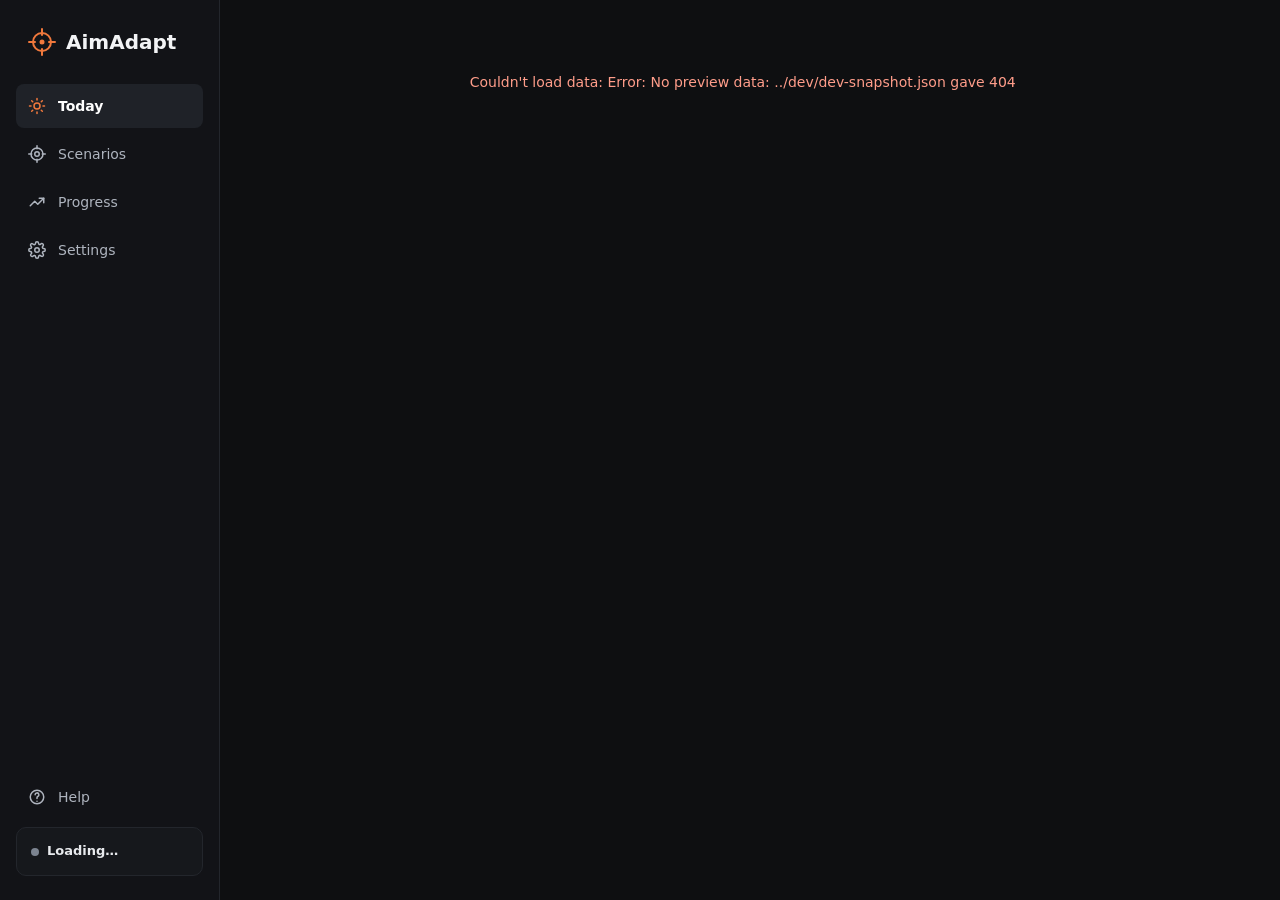
==== commit cef17bc9: "Help filter in the rail, icon sidebar on narrow windows, folded editor defaults Plan L6b.  - Help: t" ====
--- a/crates/aimadapt-app/ui/index.html
+++ b/crates/aimadapt-app/ui/index.html
@@ -11,21 +11,21 @@
   <nav class="sidebar" aria-label="Main">
     <div class="brand">
       <svg width="28" height="28" viewBox="0 0 28 28" aria-hidden="true"><circle cx="14" cy="14" r="9" fill="none" stroke="#f0783c" stroke-width="2"></circle><circle cx="14" cy="14" r="2.5" fill="#f0783c"></circle><path d="M14 1v6M14 21v6M1 14h6M21 14h6" stroke="#f0783c" stroke-width="2" stroke-linecap="round"></path></svg>
-      AimAdapt
+      <span class="brand-name">AimAdapt</span>
     </div>
-    <a class="nav" href="#today" data-view="today">
-      <svg width="18" height="18" viewBox="0 0 24 24" fill="none" stroke-width="2" stroke-linecap="round" aria-hidden="true"><circle cx="12" cy="12" r="4"></circle><path d="M12 2v2M12 20v2M2 12h2M20 12h2M4.9 4.9l1.4 1.4M17.7 17.7l1.4 1.4M4.9 19.1l1.4-1.4M17.7 6.3l1.4-1.4"></path></svg>Today</a>
-    <a class="nav" href="#scenarios" data-view="scenarios">
-      <svg width="18" height="18" viewBox="0 0 24 24" fill="none" stroke-width="2" stroke-linecap="round" aria-hidden="true"><circle cx="12" cy="12" r="8"></circle><circle cx="12" cy="12" r="3"></circle><path d="M12 1v4M12 19v4M1 12h4M19 12h4"></path></svg>Scenarios</a>
-    <a class="nav" href="#progress" data-view="progress">
-      <svg width="18" height="18" viewBox="0 0 24 24" fill="none" stroke-width="2" stroke-linecap="round" stroke-linejoin="round" aria-hidden="true"><path d="M3 17l6-6 4 4 8-8"></path><path d="M15 7h6v6"></path></svg>Progress</a>
-    <a class="nav" href="#settings" data-view="settings">
-      <svg width="18" height="18" viewBox="0 0 24 24" fill="none" stroke-width="2" stroke-linecap="round" aria-hidden="true"><circle cx="12" cy="12" r="3"></circle><path d="M19.4 15a1.7 1.7 0 0 0 .3 1.8l.1.1a2 2 0 1 1-2.8 2.8l-.1-.1a1.7 1.7 0 0 0-1.8-.3 1.7 1.7 0 0 0-1 1.5V21a2 2 0 1 1-4 0v-.1a1.7 1.7 0 0 0-1.1-1.5 1.7 1.7 0 0 0-1.8.3l-.1.1a2 2 0 1 1-2.8-2.8l.1-.1a1.7 1.7 0 0 0 .3-1.8 1.7 1.7 0 0 0-1.5-1H3a2 2 0 1 1 0-4h.1a1.7 1.7 0 0 0 1.5-1.1 1.7 1.7 0 0 0-.3-1.8l-.1-.1a2 2 0 1 1 2.8-2.8l.1.1a1.7 1.7 0 0 0 1.8.3H9a1.7 1.7 0 0 0 1-1.5V3a2 2 0 1 1 4 0v.1a1.7 1.7 0 0 0 1 1.5 1.7 1.7 0 0 0 1.8-.3l.1-.1a2 2 0 1 1 2.8 2.8l-.1.1a1.7 1.7 0 0 0-.3 1.8V9a1.7 1.7 0 0 0 1.5 1H21a2 2 0 1 1 0 4h-.1a1.7 1.7 0 0 0-1.5 1z"></path></svg>Settings</a>
+    <a class="nav" href="#today" data-view="today" title="Today">
+      <svg width="18" height="18" viewBox="0 0 24 24" fill="none" stroke-width="2" stroke-linecap="round" aria-hidden="true"><circle cx="12" cy="12" r="4"></circle><path d="M12 2v2M12 20v2M2 12h2M20 12h2M4.9 4.9l1.4 1.4M17.7 17.7l1.4 1.4M4.9 19.1l1.4-1.4M17.7 6.3l1.4-1.4"></path></svg><span class="nav-label">Today</span></a>
+    <a class="nav" href="#scenarios" data-view="scenarios" title="Scenarios">
+      <svg width="18" height="18" viewBox="0 0 24 24" fill="none" stroke-width="2" stroke-linecap="round" aria-hidden="true"><circle cx="12" cy="12" r="8"></circle><circle cx="12" cy="12" r="3"></circle><path d="M12 1v4M12 19v4M1 12h4M19 12h4"></path></svg><span class="nav-label">Scenarios</span></a>
+    <a class="nav" href="#progress" data-view="progress" title="Progress">
+      <svg width="18" height="18" viewBox="0 0 24 24" fill="none" stroke-width="2" stroke-linecap="round" stroke-linejoin="round" aria-hidden="true"><path d="M3 17l6-6 4 4 8-8"></path><path d="M15 7h6v6"></path></svg><span class="nav-label">Progress</span></a>
+    <a class="nav" href="#settings" data-view="settings" title="Settings">
+      <svg width="18" height="18" viewBox="0 0 24 24" fill="none" stroke-width="2" stroke-linecap="round" aria-hidden="true"><circle cx="12" cy="12" r="3"></circle><path d="M19.4 15a1.7 1.7 0 0 0 .3 1.8l.1.1a2 2 0 1 1-2.8 2.8l-.1-.1a1.7 1.7 0 0 0-1.8-.3 1.7 1.7 0 0 0-1 1.5V21a2 2 0 1 1-4 0v-.1a1.7 1.7 0 0 0-1.1-1.5 1.7 1.7 0 0 0-1.8.3l-.1.1a2 2 0 1 1-2.8-2.8l.1-.1a1.7 1.7 0 0 0 .3-1.8 1.7 1.7 0 0 0-1.5-1H3a2 2 0 1 1 0-4h.1a1.7 1.7 0 0 0 1.5-1.1 1.7 1.7 0 0 0-.3-1.8l-.1-.1a2 2 0 1 1 2.8-2.8l.1.1a1.7 1.7 0 0 0 1.8.3H9a1.7 1.7 0 0 0 1-1.5V3a2 2 0 1 1 4 0v.1a1.7 1.7 0 0 0 1 1.5 1.7 1.7 0 0 0 1.8-.3l.1-.1a2 2 0 1 1 2.8 2.8l-.1.1a1.7 1.7 0 0 0-.3 1.8V9a1.7 1.7 0 0 0 1.5 1H21a2 2 0 1 1 0 4h-.1a1.7 1.7 0 0 0-1.5 1z"></path></svg><span class="nav-label">Settings</span></a>
     <div class="nav-foot">
-    <a class="nav" href="#help" data-view="help">
-      <svg width="18" height="18" viewBox="0 0 24 24" fill="none" stroke-width="2" stroke-linecap="round" aria-hidden="true"><circle cx="12" cy="12" r="9"></circle><path d="M9.5 9a2.5 2.5 0 1 1 3.5 2.3c-.6.3-1 .9-1 1.6V14M12 17.5v.01"></path></svg>Help</a>
+    <a class="nav" href="#help" data-view="help" title="Help">
+      <svg width="18" height="18" viewBox="0 0 24 24" fill="none" stroke-width="2" stroke-linecap="round" aria-hidden="true"><circle cx="12" cy="12" r="9"></circle><path d="M9.5 9a2.5 2.5 0 1 1 3.5 2.3c-.6.3-1 .9-1 1.6V14M12 17.5v.01"></path></svg><span class="nav-label">Help</span></a>
     <div class="status" id="status">
-      <div class="status-title"><span class="dot off"></span>Loading…</div>
+      <div class="status-title"><span class="dot off"></span><span class="status-text">Loading…</span></div>
     </div>
     </div>
   </nav>
--- a/crates/aimadapt-app/ui/styles.css
+++ b/crates/aimadapt-app/ui/styles.css
@@ -32,6 +32,8 @@
 
 * { box-sizing: border-box; }
 html, body { margin: 0; height: 100%; background: var(--bg); }
+/* The scrollbar's space is always kept, so a page doesn't shift sideways when one of its tabs is too short to scroll. */
+html { scrollbar-gutter: stable; }
 body { color: var(--text); font: 14px/1.45 var(--font); }
 a { color: var(--rust-text); text-decoration: none; }
 a:hover { color: #ffb98c; }
@@ -61,6 +63,17 @@
 .dot { width: 8px; height: 8px; border-radius: 50%; background: var(--blue); flex: none; }
 .dot.off { background: var(--faint); }
 .content { flex: 999 1 560px; min-width: 0; padding: 32px 40px 56px; }
+/* Up to 1180 px wide the sidebar is a strip of icons. The labels stay for screen readers and each link has a title for
+   everyone else. The strip is 64 px, so it fits beside .content's 560 px basis (the window is never under 900 px) and doesn't wrap above it.
+   Beside the full sidebar, the Scenarios lists fit all their columns from about 1160 px up: 1180 leaves them some room to spare. */
+@media (max-width: 1180px) {
+  .sidebar { flex: 0 0 64px; padding: 24px 8px; }
+  .brand { justify-content: center; padding: 4px 0 24px; }
+  .nav { justify-content: center; gap: 0; padding: 0; }
+  .brand-name, .nav-label, .status-text { position: absolute; width: 1px; height: 1px; overflow: hidden; clip: rect(0 0 0 0); white-space: nowrap; }
+  .status { padding: 12px 0; align-items: center; }
+  .status-title { justify-content: center; gap: 0; }
+}
 .page { display: flex; flex-direction: column; gap: 24px; }
 .page-head { display: flex; flex-wrap: wrap; align-items: flex-end; justify-content: space-between; gap: 16px; }
 .eyebrow { font-size: 13px; color: var(--dim); font-weight: 500; margin-bottom: 4px; }
@@ -91,6 +104,10 @@
 .banner.info { background: #13202f; border-color: #23405f; }
 .banner.info .banner-title { color: #dceBff; }
 .banner.info .banner-body { color: #a9c4e4; }
+.banner.warn { background: #2a1414; border-color: #6a2b2b; }
+.banner.warn > div { flex: 1 1 240px; }
+.banner.warn .banner-title { color: #ffd6d0; }
+.banner.warn .banner-body { color: #e8b4ab; }
 .bar-track { height: 6px; border-radius: 3px; background: var(--border); overflow: hidden; }
 .bar-fill { height: 100%; background: var(--rust); }
 
@@ -106,7 +123,10 @@
 .field { display: flex; align-items: center; gap: 8px; min-height: 44px; padding: 0 12px; border-radius: 10px; border: 1px solid var(--control); background: var(--well); }
 .field input { flex: 1; min-width: 0; border: 0; outline: none; background: transparent; }
 select.select { min-height: 44px; padding: 0 12px; border-radius: 10px; border: 1px solid var(--control); background: #1a1d22; }
-.icon-btn { width: 40px; height: 40px; border-radius: 8px; border: 1px solid var(--control); background: #1a1d22; display: inline-flex; align-items: center; justify-content: center; }
+.icon-btn { width: 40px; height: 40px; padding: 0 12px; border-radius: 8px; border: 1px solid var(--control); background: #1a1d22; display: inline-flex; align-items: center; justify-content: center; }
+/* Keyboard focus. A field's input has no outline of its own, so the box shows it. */
+:where(a, button, input, select, textarea, summary):focus-visible { outline: 2px solid var(--rust); outline-offset: 2px; }
+.field:focus-within { outline: 2px solid var(--rust); outline-offset: -1px; }
 
 /* Lists and tables */
 .list-row { display: flex; align-items: center; gap: 12px; padding: 10px 0; border-top: 1px solid var(--border-soft); }
@@ -115,7 +135,9 @@
 .list-row .sub { font-size: 12px; color: var(--dim); }
 .num { font-family: var(--font-mono); font-weight: 600; }
 .pos { color: var(--blue); }
-.table-wrap { overflow-x: auto; }
+/* Positioned, so a heading's screen-reader text scrolls with a table that's wider than
+   its box. Unpositioned, that text gave the whole page a sideways scrollbar. */
+.table-wrap { overflow-x: auto; position: relative; }
 table { width: 100%; border-collapse: collapse; font-size: 13px; }
 th { padding: 8px; text-align: left; color: var(--dim); font-weight: 600; }
 td { padding: 9px 8px; border-top: 1px solid var(--border-soft); }
@@ -124,6 +146,7 @@
 .tag { display: inline-block; padding: 1px 8px; border-radius: 10px; font-size: 11px; font-weight: 600; background: #2a1a12; color: #ffd9c4; }
 .tag.gold { background: #2e2610; color: var(--gold); }
 .tag.grey { background: var(--surface-2); color: var(--dim); }
+.rescan { display: inline-flex; flex-wrap: wrap; align-items: center; justify-content: flex-end; gap: 8px 12px; }
 .path { padding: 12px 14px; border-radius: 10px; background: var(--well); border: 1px solid var(--border-soft); font: 13px var(--font-mono); color: #cdd2d9; overflow-x: auto; white-space: nowrap; }
 
 /* Scenario picker */
@@ -149,8 +172,8 @@
 .hbar { display: flex; align-items: center; gap: 10px; }
 .hbar .lbl { width: 40px; color: var(--muted); }
 .hbar .track { flex: 1; height: 18px; background: var(--surface-2); border-radius: 4px; overflow: hidden; }
-.hbar .fill { height: 100%; background: var(--rust); border-radius: 4px; }
-.hbar .val { width: 60px; text-align: right; font-family: var(--font-mono); }
+.hbar .fill { display: block; height: 100%; background: var(--rust); border-radius: 4px; }
+.hbar .val { width: 52px; text-align: right; font-family: var(--font-mono); }
 .calendar { display: grid; grid-template-columns: repeat(7, minmax(0, 1fr)); gap: 6px; }
 .cal-head { font-size: 12px; color: var(--dim); text-align: center; }
 .cal { height: 52px; border-radius: 8px; background: var(--surface-2); padding: 6px 8px; display: flex; flex-direction: column; justify-content: space-between; font-size: 12px; color: var(--dim); }
@@ -198,12 +221,10 @@
 .editor-groups { display: flex; flex-direction: column; gap: 16px; }
 .problems { margin: 6px 0 0; padding-left: 18px; color: #ffd9c4; font-size: 13px; }
 
-/* Workouts, knobs, display helper */
-.workout-list { display: flex; flex-direction: column; }
-.knobs, .workout-items { display: flex; flex-direction: column; gap: 8px; }
-.knob-row { display: grid; grid-template-columns: minmax(150px, 1.4fr) minmax(90px, 1fr) minmax(90px, 1fr) 40px; align-items: center; gap: 8px; }
+/* Workout editor, display helper */
+.workout-items { display: flex; flex-direction: column; gap: 8px; }
+.knob-row { display: grid; grid-template-columns: 20px minmax(160px, 2fr) minmax(90px, 0.8fr) minmax(110px, 1fr) 40px 40px 40px; align-items: center; gap: 8px; }
 .knob-row .select, .knob-row .field { min-width: 0; width: 100%; }
-.workout-items .knob-row { grid-template-columns: 20px minmax(160px, 2fr) minmax(90px, 0.8fr) minmax(110px, 1fr) 40px 40px 40px; }
 .form-row.wide { grid-column: 1 / -1; }
 .size-helper { display: flex; flex-wrap: wrap; align-items: center; gap: 8px; font-size: 13px; color: var(--muted); }
 .small-field { width: 100px; }
@@ -211,28 +232,44 @@
 .neg { color: #ff9d8a; }
 .hbars { display: flex; flex-direction: column; gap: 8px; }
 .hbar .lbl.wide { width: 96px; font-size: 12px; }
-.hbar .val { width: 52px; }
-.hbar .fill { display: block; }
 
 /* Settings profiles */
-.profile-pick { display: flex; align-items: center; gap: 10px; }
 .field-label { margin-top: 4px; }
-.link-btn { border: 0; background: none; padding: 0; color: var(--rust-text); font-size: 12px; text-decoration: underline; }
 .crosshair-preview { display: flex; align-items: center; gap: 12px; }
 .crosshair-preview svg { border-radius: 8px; image-rendering: pixelated; }
 
 /* Program */
 .today-card { border-color: var(--rust-border); }
-.blocks { display: flex; flex-direction: column; gap: 6px; font-size: 13px; }
-.block-row { display: flex; gap: 12px; }
-.block-label { width: 96px; flex: none; color: var(--dim); font-weight: 600; font-size: 12px; text-transform: uppercase; letter-spacing: 0.04em; padding-top: 1px; }
 .week-grid { display: grid; grid-template-columns: repeat(7, minmax(0, 1fr)); gap: 8px; }
-@media (max-width: 900px) { .week-grid { grid-template-columns: repeat(2, minmax(0, 1fr)); } }
+/* These widths, like the lists' further down, count on the icon-only sidebar that every window of 1180px and under has. */
+@media (max-width: 960px) { .week-grid { grid-template-columns: repeat(4, minmax(0, 1fr)); } }
+@media (max-width: 760px) { .week-grid { grid-template-columns: repeat(2, minmax(0, 1fr)); } }
 .week-day { padding: 12px; border-radius: 10px; background: var(--surface-2); display: flex; flex-direction: column; gap: 6px; min-width: 0; }
 .week-day.rest { background: #121317; }
 .week-day.is-today { outline: 2px solid var(--rust); outline-offset: -2px; }
 .week-day .tag { align-self: flex-start; }
 .wd-name { font-weight: 600; color: var(--text-strong); }
+/* Scenarios › Program: a card per day. They wrap to as many columns as fit; long drill names wrap inside. */
+.day-grid { display: grid; grid-template-columns: repeat(auto-fill, minmax(min(100%, 270px), 1fr)); gap: 16px; }
+.day-card { min-width: 0; gap: 10px; }
+.day-card.rest { background: #121317; }
+.day-card.is-today { border-color: var(--rust); }
+.day-card .btn { align-self: flex-start; margin-top: auto; }
+.day-drills { list-style: none; margin: 0; padding: 0; display: flex; flex-direction: column; }
+.day-drills li { display: flex; gap: 8px; align-items: baseline; padding: 6px 0; border-top: 1px solid var(--border-soft); min-width: 0; }
+.dd-block { flex: 0 0 82px; }
+.dd-name { flex: 1 1 0; min-width: 0; overflow-wrap: anywhere; }
+.dd-name a { color: var(--text-strong); font-weight: 600; }
+.dd-runs { flex: none; font-size: 13px; }
+/* A fold: a native <details>, its summary a bar like a card's head, the body the cards inside it. */
+.fold > summary { min-height: 52px; padding: 0 20px; display: flex; align-items: center; gap: 12px; cursor: pointer; list-style: none; font-weight: 600; color: var(--text-strong); background: var(--surface); border: 1px solid var(--border); border-radius: 12px; }
+.fold > summary::-webkit-details-marker { display: none; }
+.fold > summary::before { content: ""; flex: none; width: 7px; height: 7px; border: solid var(--dim); border-width: 0 2px 2px 0; transform: rotate(-45deg); }
+.fold[open] > summary::before { transform: rotate(45deg); }
+.fold > summary:hover { background: var(--surface-2); }
+.fold-note { font-size: 12px; font-weight: 400; color: var(--dim); }
+.fold[open] > summary { margin-bottom: 16px; }
+.fold-body { display: flex; flex-direction: column; gap: 16px; min-width: 0; }
 .wd-focus { min-height: 32px; }
 .hbar .lbl.skill-lbl { width: 140px; font-size: 13px; }
 .hbar .track.diverge { position: relative; background: var(--surface-2); }
@@ -244,11 +281,14 @@
 .head-actions { display: flex; flex-wrap: wrap; align-items: center; gap: 8px; }
 .help-link { display: inline-flex; align-items: center; gap: 6px; min-height: 32px; padding: 0 10px; border-radius: 8px; color: var(--muted); font-size: 13px; }
 .help-link:hover { color: var(--text-strong); background: var(--surface-2); }
-.help-search { min-width: 240px; }
 .help-layout { display: flex; gap: 20px; align-items: flex-start; }
-.help-toc { position: sticky; top: 16px; flex: 0 0 200px; padding: 12px; gap: 2px; }
+/* The rail is sticky and scrolls on its own when it is taller than the window. Its filter box stays at the top of it. */
+.help-toc { position: sticky; top: 16px; flex: 0 0 220px; max-height: calc(100vh - 32px); overflow-y: auto; padding: 12px; gap: 2px; }
+/* Sticky offsets count from the rail's content box, so -12px pins the filter to the rail's top edge, over its padding. */
+.help-filter { position: sticky; top: -12px; z-index: 1; margin: -12px -12px 6px; padding: 12px; background: var(--surface); }
 .help-toc a { display: block; padding: 6px 8px; border-radius: 6px; color: var(--muted); font-size: 13px; }
 .help-toc a:hover { color: var(--text-strong); background: var(--surface-2); }
+.help-toc a[aria-current="true"] { color: var(--text-strong); background: var(--surface-2); font-weight: 600; box-shadow: inset 3px 0 0 var(--rust); }
 .help-body { flex: 1 1 0; min-width: 0; display: flex; flex-direction: column; gap: 16px; }
 .guide { scroll-margin-top: 16px; font-size: 14px; line-height: 1.6; color: var(--text); }
 .guide p, .guide ul, .guide ol { margin: 0; }
@@ -261,7 +301,8 @@
 .guide td, .guide th { vertical-align: top; }
 @media (max-width: 760px) {
   .help-layout { flex-direction: column; }
-  .help-toc { position: static; flex: none; width: 100%; display: flex; flex-wrap: wrap; }
+  .help-toc { position: static; flex: none; width: 100%; max-height: none; overflow-y: visible; display: flex; flex-wrap: wrap; }
+  .help-filter { position: static; flex: 1 0 100%; }
 }
 
 /* Play area position */
@@ -287,30 +328,17 @@
 .chip-link { min-height: 44px; padding: 0 14px; border-radius: 10px; border: 1px solid var(--control); background: var(--surface); color: var(--muted); display: inline-flex; align-items: center; gap: 8px; font-size: 13px; }
 .chip-link strong { color: var(--text-strong); font-weight: 600; }
 .chip-link.static { cursor: default; }
-.link-btn { padding: 0; min-height: 32px; border: 0; background: transparent; color: var(--rust-text); font: 500 13px var(--font); cursor: pointer; align-self: flex-start; }
+.link-btn { padding: 0; min-height: 32px; border: 0; background: transparent; color: var(--rust-text); font: 500 13px var(--font); text-decoration: underline; cursor: pointer; align-self: flex-start; }
 .link-btn:hover { color: #ffb98c; }
 .eyebrow.accent { color: var(--rust-text); font-weight: 600; letter-spacing: 0.05em; text-transform: uppercase; font-size: 12px; }
 .tag.blue { background: #13202f; color: #a9c4e4; }
-.small-btn { min-height: 32px; padding: 0 12px; font-size: 12px; }
-
-/* Scenarios: the list beside the selected one */
-.list-card { flex: 1 1 260px; max-width: 360px; align-self: flex-start; padding: 14px; gap: 10px; }
-.list-filters { display: grid; grid-template-columns: repeat(3, minmax(0, 1fr)); gap: 6px; }
-.list-filters label { display: flex; flex-direction: column; gap: 3px; font-size: 11px; font-weight: 600; color: var(--dim); min-width: 0; }
-.list-filters select.select { min-height: 34px; padding: 0 6px; font-size: 12px; min-width: 0; width: 100%; }
-.list-count { display: flex; justify-content: space-between; align-items: center; min-height: 28px; }
-.list-day { padding: 10px 4px 4px; font-size: 12px; font-weight: 600; color: var(--dim); }
-.scenario-list .scenario-item { color: inherit; border-top: 0; border-radius: 8px; padding: 9px 10px; }
-.scenario-item .main { flex: 1; min-width: 0; display: flex; flex-direction: column; }
-.scenario-item .name, .scenario-item .sub { overflow: hidden; text-overflow: ellipsis; white-space: nowrap; }
-.scenario-item .figure { font: 12px var(--font-mono); color: var(--muted); white-space: nowrap; }
-.detail { flex: 999 1 400px; min-width: 0; display: flex; flex-direction: column; gap: 16px; }
+/* A week card is narrow, so its button's label wraps onto a second line when it has to. */
+.small-btn { min-height: 32px; padding: 4px 8px; font-size: 12px; line-height: 1.2; justify-content: center; text-align: center; }
+
+/* Scenarios: an item's own page */
+.detail { min-width: 0; display: flex; flex-direction: column; gap: 16px; }
 .detail-title { font-size: 26px; margin-top: 4px; }
 .detail-head { gap: 12px; }
-.jumps { display: flex; flex-wrap: wrap; gap: 4px; border-top: 1px solid var(--border-soft); padding-top: 6px; }
-.jump { min-height: 40px; padding: 0 12px; border: 0; border-radius: 8px; background: transparent; color: var(--muted); font: 500 13px var(--font); cursor: pointer; }
-.jump:hover { background: #1a1d22; color: #fff; }
-#overview, #work-on, #insights, #runs { scroll-margin-top: 16px; }
 .insights-head { display: flex; justify-content: space-between; align-items: baseline; gap: 8px; margin-top: 8px; }
 .insight-cols { display: grid; grid-template-columns: repeat(auto-fit, minmax(min(420px, 100%), 1fr)); gap: 16px; align-items: start; }
 .steps { display: flex; flex-direction: column; }
@@ -333,3 +361,58 @@
 .ws-day.missed .ws-cell { border-style: dashed; }
 .ws-day.is-today .ws-name { color: var(--rust-text); font-weight: 600; }
 .ws-day.is-today .ws-cell { border: 1.5px solid var(--rust); color: #ffe3d2; }
+
+.tag-chips { display: flex; flex-wrap: wrap; gap: 4px; align-items: center; }
+.tag-chips .chip { min-height: 28px; padding: 0 10px; cursor: pointer; }
+.tag-chips .link-btn { min-height: 28px; font-size: 12px; margin-left: 4px; align-self: center; }
+.icon-btn.on { color: var(--gold); border-color: #5a4a1c; }
+.play-btn { min-height: 34px; padding: 0 12px; font-size: 12px; white-space: nowrap; }
+.play-group .btn, .today-card .btn.primary, .detail-head .btn { white-space: nowrap; }
+.play-group { display: inline-flex; flex-direction: column; align-items: center; gap: 2px; }
+/* The line under Play makes its group taller: keep the buttons beside it their own height. */
+.detail-head .card-head > .chips { align-items: flex-start; }
+.link-btn.inline { min-height: 0; display: inline; font-size: inherit; text-decoration: underline; }
+.list-row a.main { display: block; }
+.sce-notes { margin: 6px 0 0; padding-left: 18px; }
+
+/* Scenarios: the lists, one tab each, across the page */
+.dim { color: var(--faint); }
+.tab-count { margin-left: 6px; font: 500 12px var(--font-mono); color: var(--faint); }
+.library { gap: 12px; }
+.lib-tools { display: flex; flex-wrap: wrap; gap: 8px; align-items: flex-end; }
+.lib-search { flex: 1 1 280px; }
+.lib-filter { display: flex; flex-direction: column; gap: 3px; font-size: 11px; font-weight: 600; color: var(--dim); }
+.lib-filter select.select { min-height: 44px; min-width: 140px; }
+.fav-chip { min-height: 44px; display: inline-flex; align-items: center; gap: 6px; cursor: pointer; border-radius: 10px; }
+.fav-chip.on { color: var(--gold); border-color: #5a4a1c; background: #2e2610; }
+.lib-count { display: flex; gap: 12px; align-items: center; min-height: 28px; }
+.lib-table td { vertical-align: middle; white-space: nowrap; }
+.lib-table td.name-col { width: 100%; min-width: 180px; max-width: 0; white-space: normal; }
+.lib-table tbody tr:hover td { background: #1a1d22; }
+.lib-table .group-row th { padding: 18px 0 6px; font-size: 12px; font-weight: 600; letter-spacing: 0.04em; text-transform: uppercase; color: var(--muted); border-top: 0; }
+.lib-table th { white-space: nowrap; }
+.lib-table th.star-col, .lib-table td.star-col { width: 36px; padding-right: 0; }
+.row-name { color: var(--text-strong); font-weight: 600; }
+.row-sub { font-size: 12px; color: var(--dim); overflow: hidden; text-overflow: ellipsis; white-space: nowrap; }
+.sort-btn { border: 0; background: none; padding: 0; color: inherit; font: inherit; cursor: pointer; display: inline-flex; align-items: center; gap: 4px; min-height: 28px; }
+.sort-btn:hover { color: var(--text-strong); }
+th[aria-sort] .sort-btn { color: var(--text-strong); }
+.sort-arrow { font-size: 9px; color: var(--rust-text); min-width: 9px; }
+.star-btn { width: 32px; height: 32px; border: 0; border-radius: 8px; background: none; color: var(--faint); cursor: pointer; display: inline-flex; align-items: center; justify-content: center; }
+.star-btn:hover { background: var(--surface-2); color: var(--text); }
+.star-btn.on { color: var(--gold); }
+.lib-more { display: flex; flex-wrap: wrap; gap: 12px; align-items: center; justify-content: center; padding-top: 8px; }
+.lib-more .link-btn { align-self: center; }
+.back-row { display: flex; flex-wrap: wrap; gap: 12px; align-items: center; justify-content: space-between; }
+.back-link { min-height: 44px; display: inline-flex; align-items: center; gap: 6px; color: var(--muted); font-weight: 500; }
+.back-link:hover { color: var(--text-strong); }
+/* Narrow windows drop columns so Play, the last one, stays in view without scrolling
+   the table sideways: Runs first, then Type, then Skill (its filter and the tags under
+   each name still say it). The sidebar is icon-only at these widths, and each one
+   leaves the table about 16px to spare. */
+@media (max-width: 1020px) { .lib-table .c-plays { display: none; } }
+@media (max-width: 960px) { .lib-table .c-kind, .lib-table .c-length { display: none; } }
+@media (max-width: 880px) {
+  .lib-table .c-skill, .lib-table .c-owner { display: none; }
+  .lib-table th.c-figure { white-space: normal; min-width: 96px; }
+}
